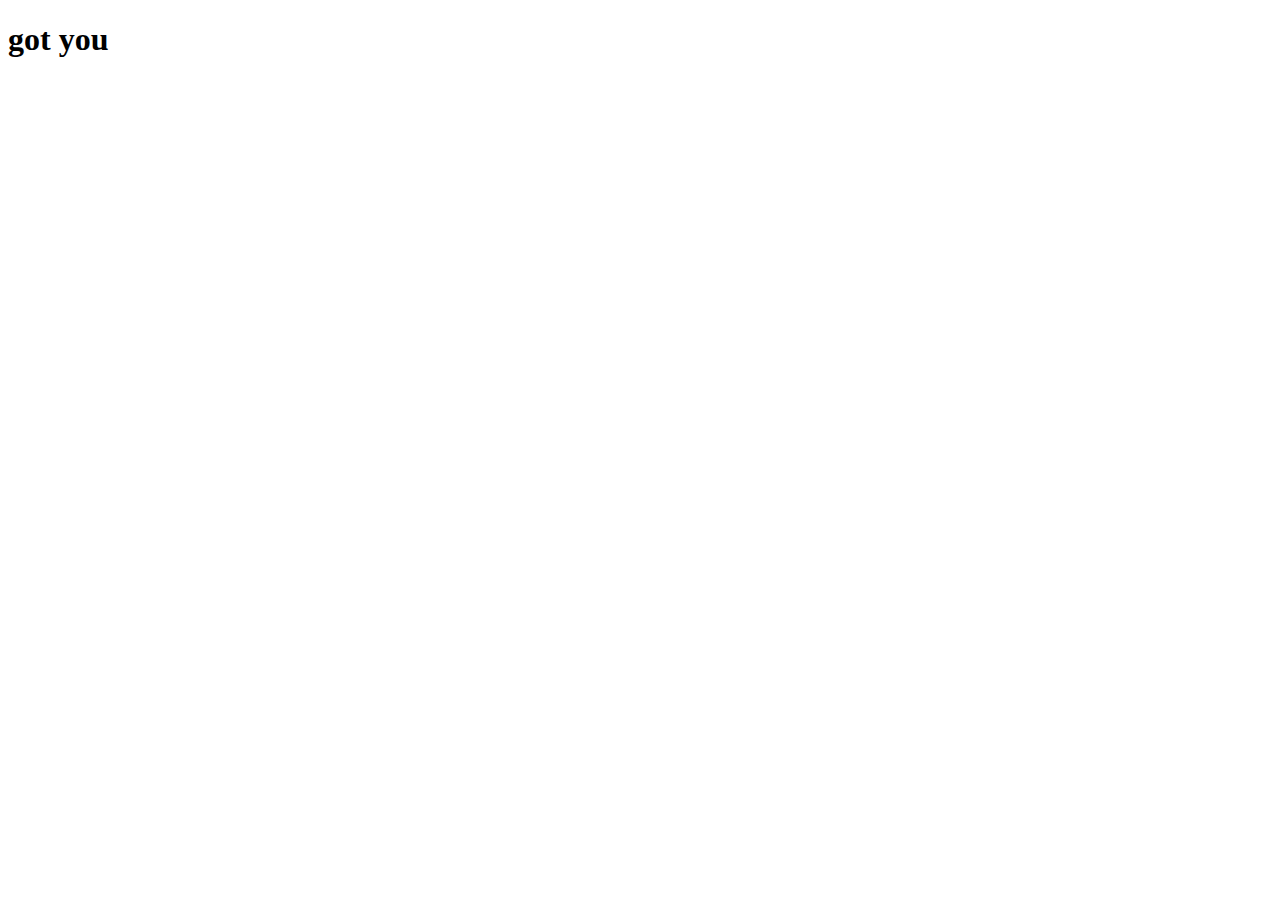
==== index.html @ e03e30ae "js basic grammar" ====
<!DOCTYPE html>
<html lang="en">
<head>
    <meta charset="UTF-8">
    <meta http-equiv="X-UA-Compatible" content="IE=edge">
    <meta name="viewport" content="width=device-width, initial-scale=1.0">
    <link rel="stylesheet" href="style.css">
    <title>front practice</title>
</head>
<body>
    <h1 id = "title">grab me!</h1>
    <script src="app.js"></script>
   
</body>
</html>
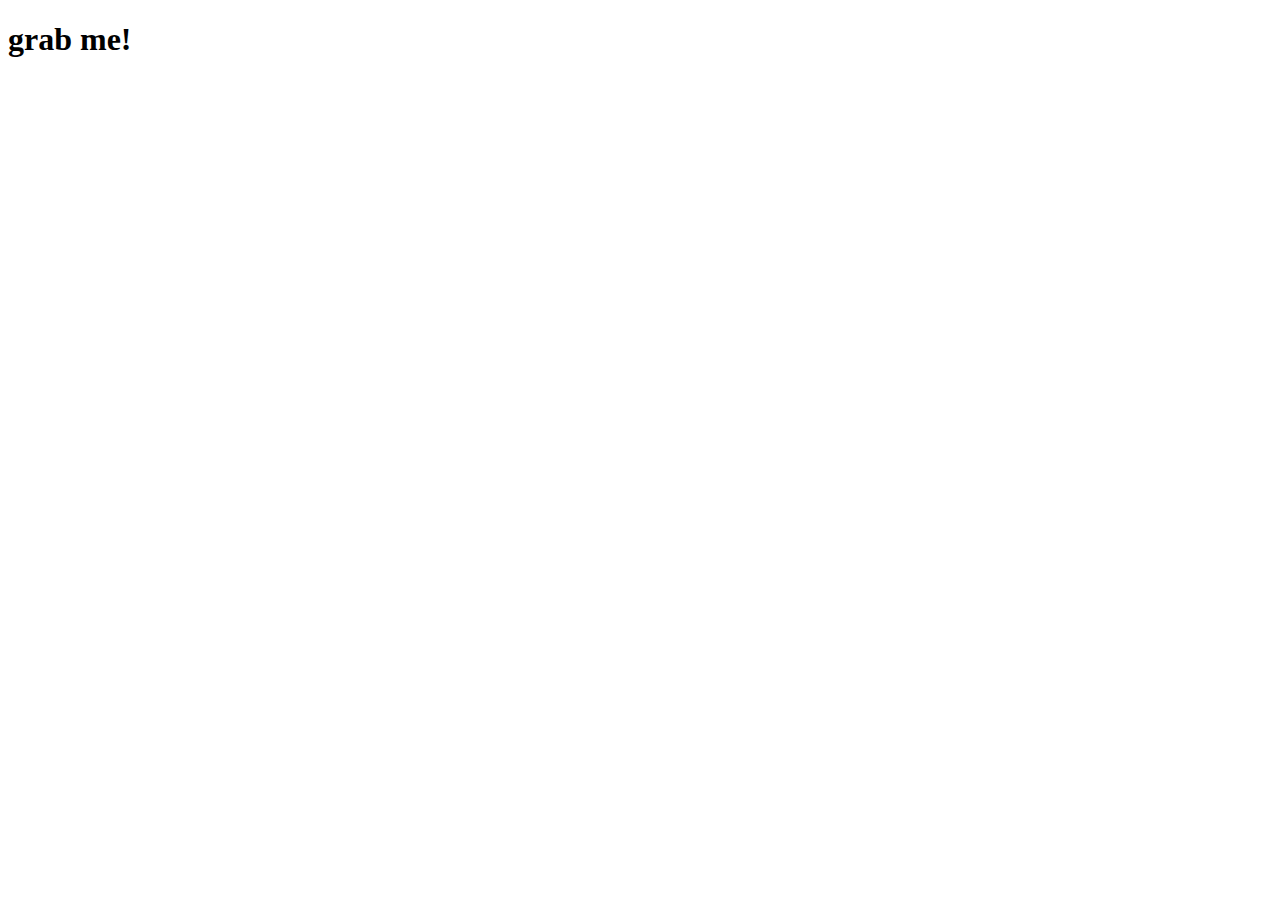
==== commit 8374d678: "js basic grammar" ====
--- a/index.html
+++ b/index.html
@@ -8,7 +8,8 @@
     <title>front practice</title>
 </head>
 <body>
-    <h1 id = "title">grab me!</h1>
+    <div class = "hello"> <h1 class="hewe" >grab me!</h1></div>
+    
     <script src="app.js"></script>
    
 </body>
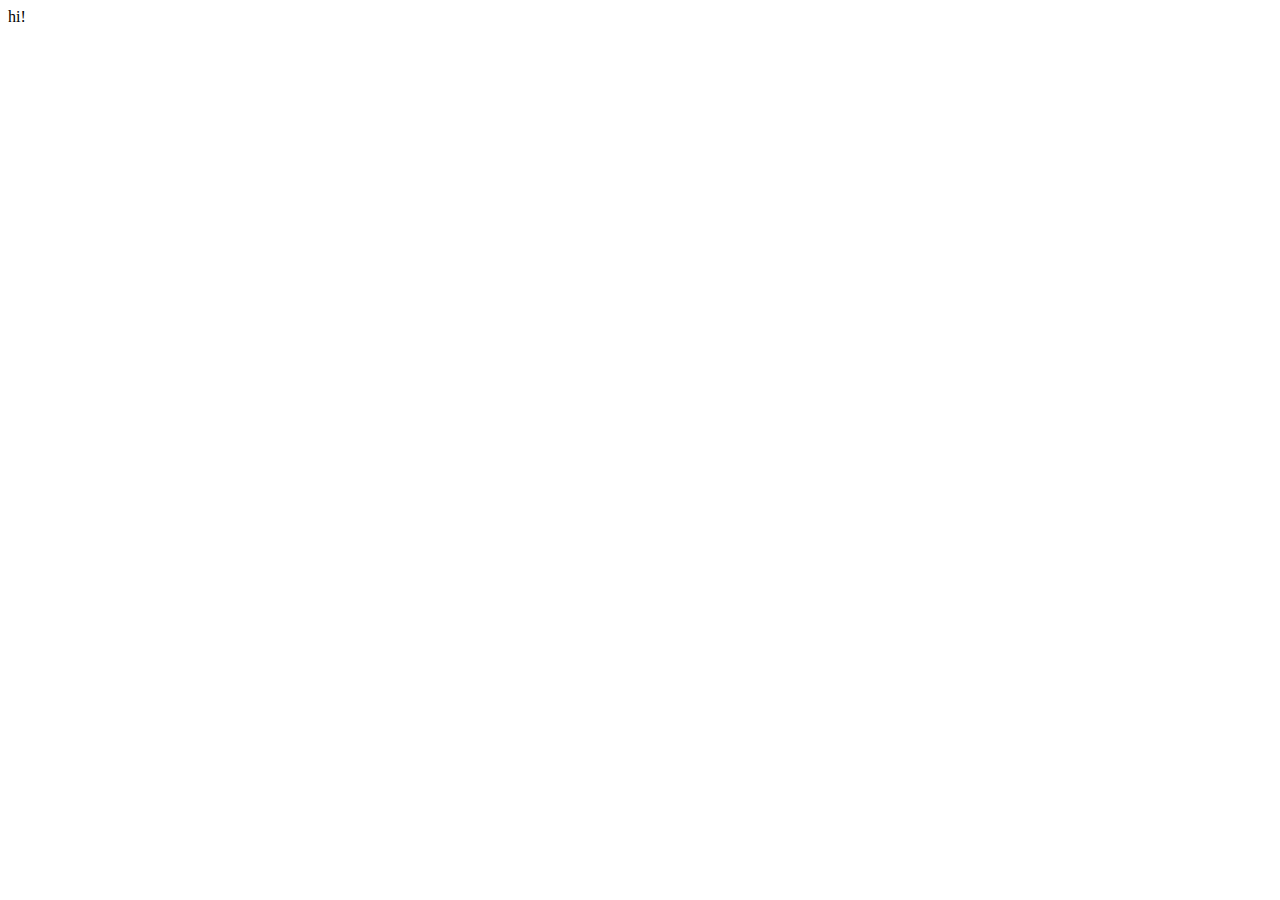
==== commit 2989233b: "js basic grammar" ====
--- a/index.html
+++ b/index.html
@@ -8,7 +8,9 @@
     <title>front practice</title>
 </head>
 <body>
-    <div class = "hello"> <h1 class="hewe" >grab me!</h1></div>
+    <div class="hello" id = "something">
+        <h1 >grab me!</h1>
+     </div>
     
     <script src="app.js"></script>
    
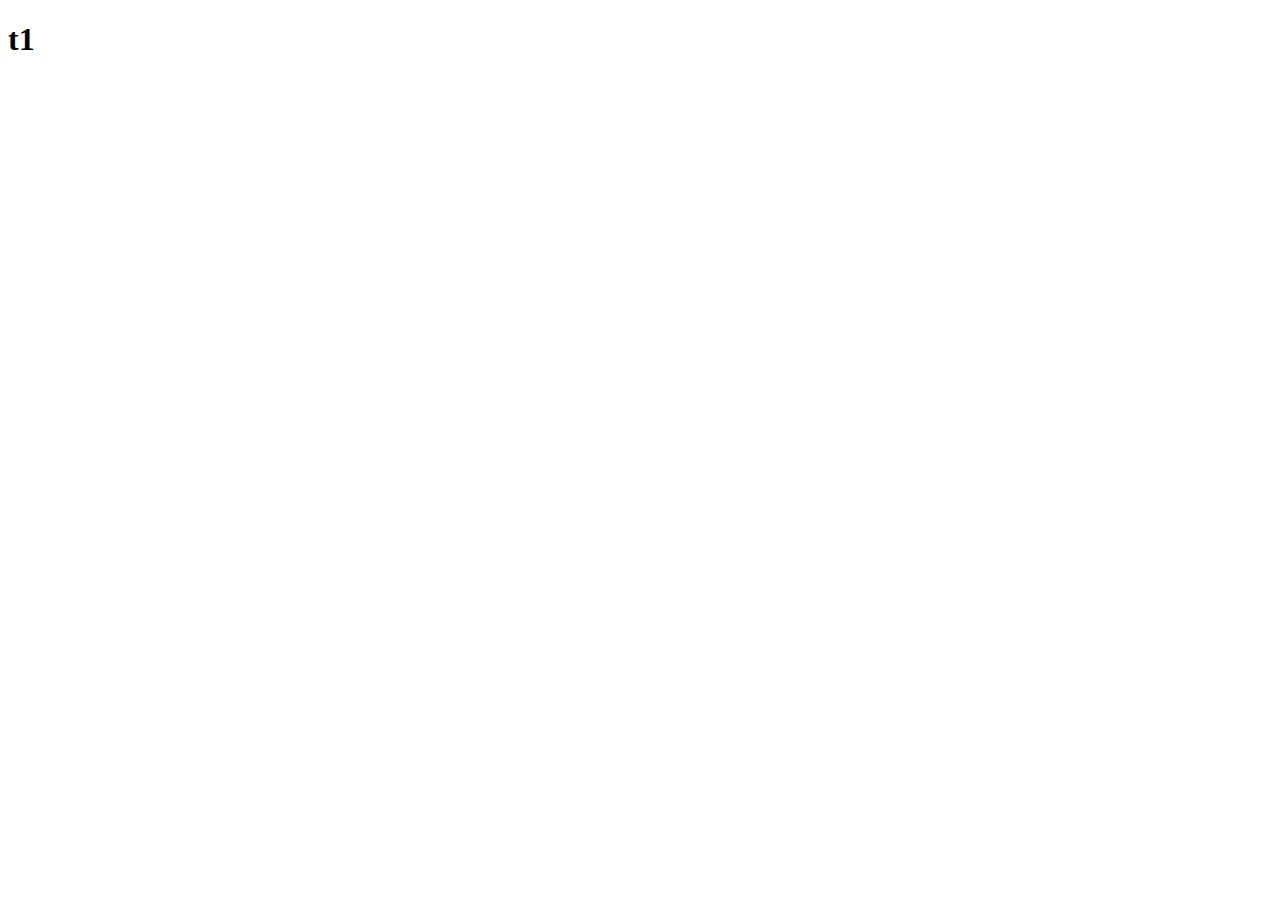
==== commit 191c10b6: "js basic grammar" ====
--- a/index.html
+++ b/index.html
@@ -8,10 +8,10 @@
     <title>front practice</title>
 </head>
 <body>
-    <div class="hello" id = "something">
-        <h1 >grab me!</h1>
-     </div>
-    
+    <div class="hello">
+        <h1>t1</h1>
+    </div>
+   
     <script src="app.js"></script>
    
 </body>
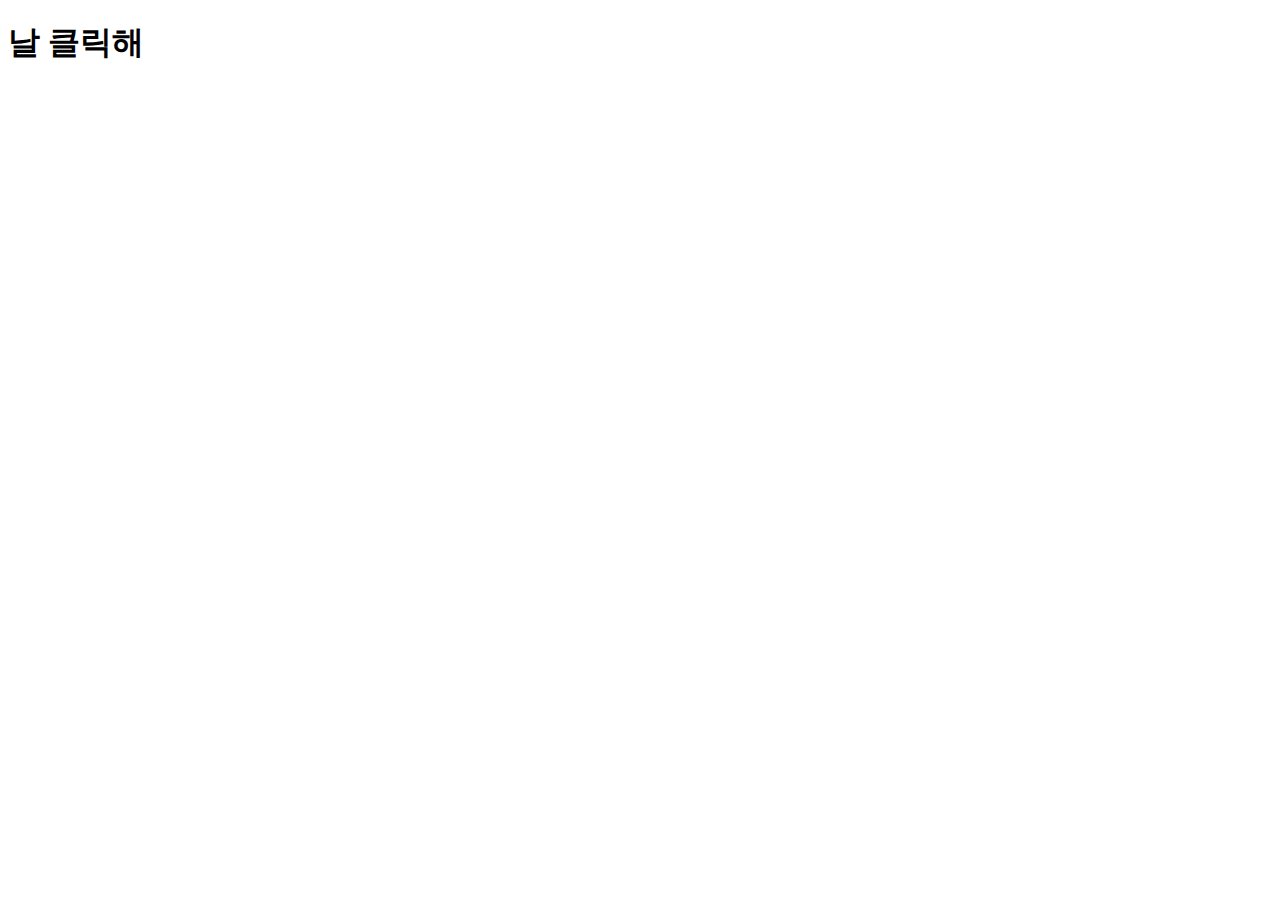
==== commit 07c87f89: "js basic grammar" ====
--- a/index.html
+++ b/index.html
@@ -9,7 +9,7 @@
 </head>
 <body>
     <div class="hello">
-        <h1>t1</h1>
+        <h1>날 클릭해</h1>
     </div>
    
     <script src="app.js"></script>
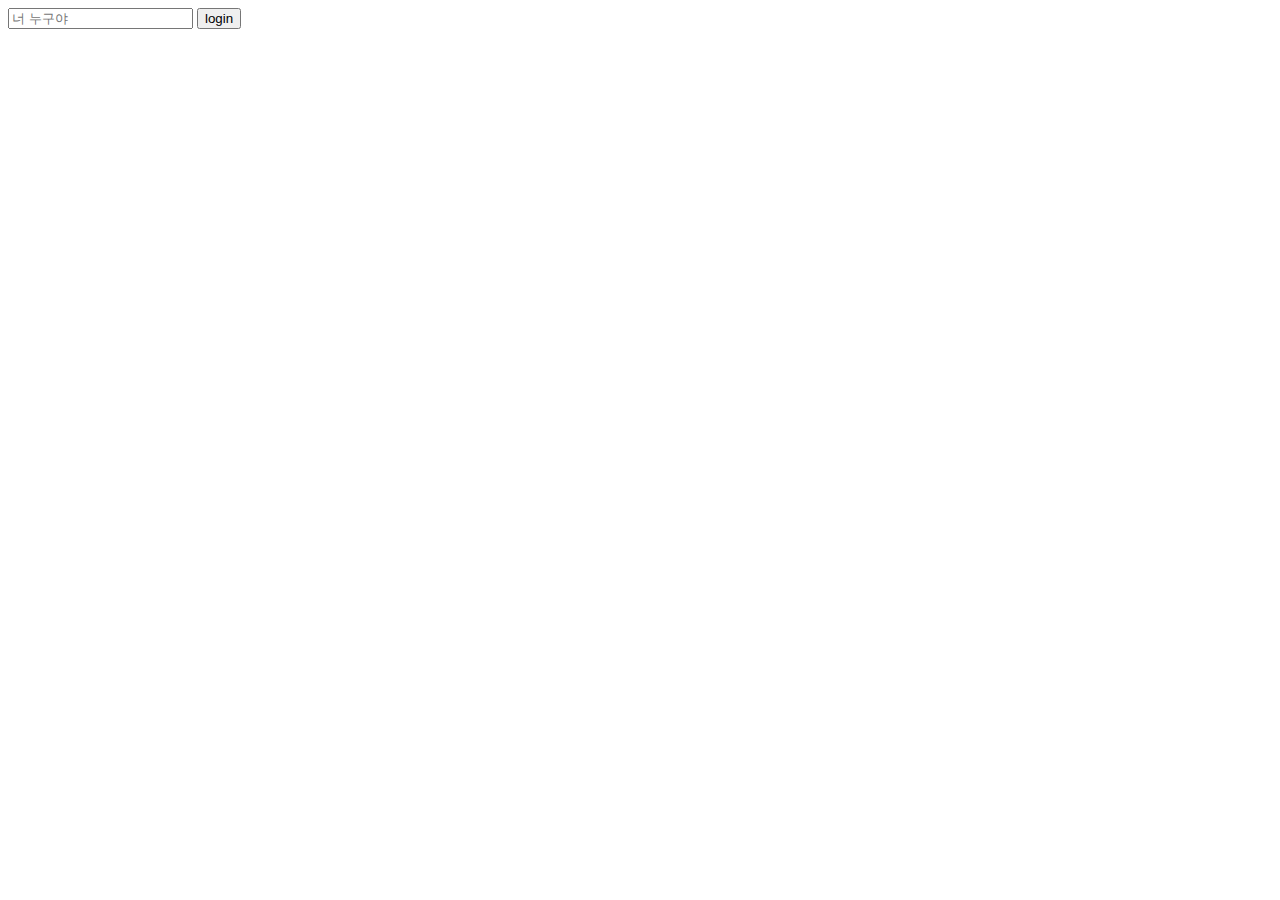
==== commit 9ede2e24: "js basic grammar" ====
--- a/index.html
+++ b/index.html
@@ -1,18 +1,22 @@
 <!DOCTYPE html>
 <html lang="en">
+
 <head>
     <meta charset="UTF-8">
     <meta http-equiv="X-UA-Compatible" content="IE=edge">
     <meta name="viewport" content="width=device-width, initial-scale=1.0">
-    <link rel="stylesheet" href="style.css">
-    <title>front practice</title>
+    <title>My app</title>
 </head>
+
 <body>
-    <div class="hello">
-        <h1>날 클릭해</h1>
-    </div>
-   
-    <script src="app.js"></script>
+    <form id="login-form">
+        <input required maxlength="15"
+         type="text"
+          placeholder="너 누구야">
+        <input type="submit" value="login">
+    </form>
+        <script src="app.js"></script>
    
 </body>
-</html>+
+</html> 